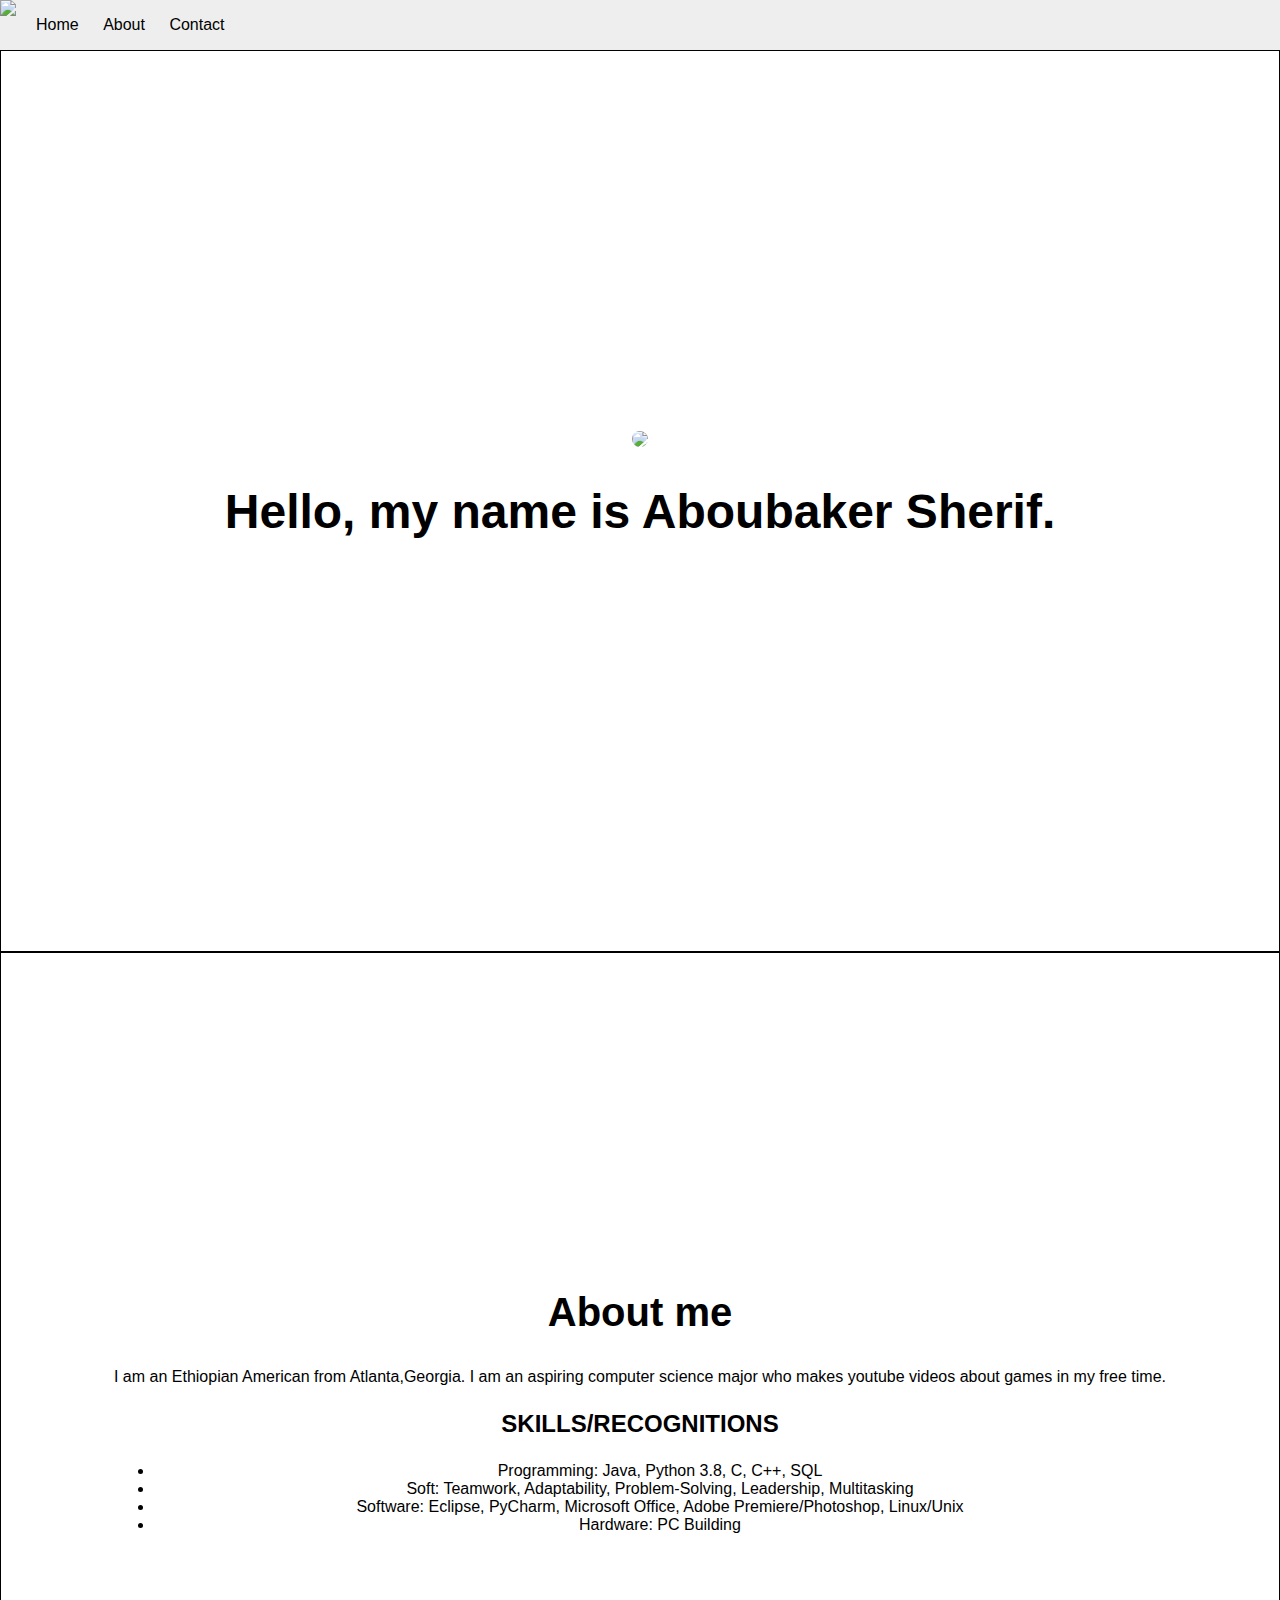
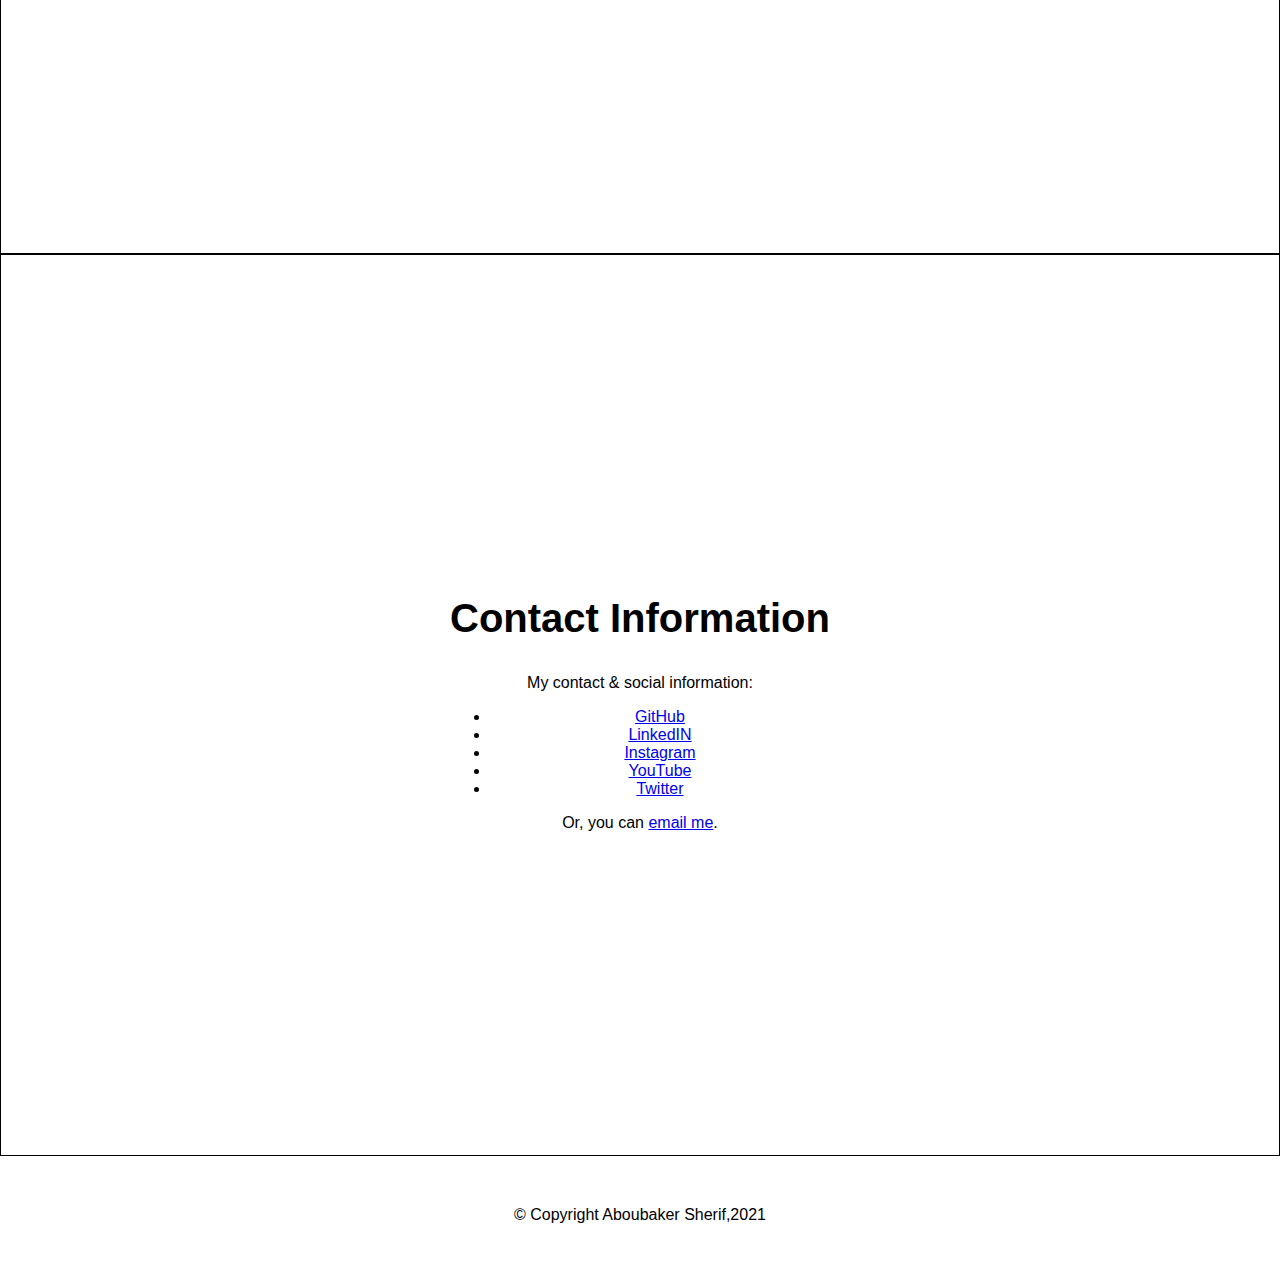
==== index.html @ 3b0cff9e "Rename index.htm to index.html" ====
<!DOCTYPE html>
<html>
    <head>
        <title>Aboubaker Sherif</title>
        <link rel="stylesheet" href="style.css">
    </head>

    <body>
        <header>
            <img src="https://avatars.githubusercontent.com/u/79166878?v=4" class="profile-img">
            <nav>
                <ul>
                    <li><a href="#Home">Home</a></li>
                    <li><a href="#about">About</a></li>
                    <li><a href="#contact">Contact</a></li>
                </ul>
            </nav>
        </header>
        <main>
            <section id="Home">
                <div class="section-inner">
                    <img src="https://avatars.githubusercontent.com/u/79166878?v=4" class="profile-img">
                    <h1>Hello, my name is Aboubaker Sherif.</h1>
                </div>
            </section>
            <section id="about">
                <div class="section-inner">
                    <h2>About me</h2>
                    <p>I am an Ethiopian American from Atlanta,Georgia. I am an aspiring computer science major who makes youtube videos about games in my free time.</p>
                    <h3>SKILLS/RECOGNITIONS</h3>
                    <ul>
                        <li>Programming: Java, Python 3.8, C, C++, SQL</li>
                        <li>Soft: Teamwork, Adaptability, Problem-Solving, Leadership, Multitasking</li>
                        <li>Software: Eclipse, PyCharm, Microsoft Office, Adobe Premiere/Photoshop, Linux/Unix</li>
			<li>Hardware: PC Building</li>
                    </ul>
                </div>
            </section>
            <section id="contact">
                <div class="section-inner">
                    <h2>Contact Information</h2>
                    <p>My contact & social information:</p>
                    <ul>
                        <li><a href="https://github.com/AboubakerSherif">GitHub</a></li>
                        <li><a href="https://www.linkedin.com/in/aboubakersherif/">LinkedIN</a></li>
                        <li><a href="https://www.instagram.com/_abusherif/">Instagram</a></li>
			<li><a href="https://www.youtube.com/channel/UCuILcU-w7rEeQrgCHnDKNlA">YouTube</a></li>
                        <li><a href="https://twitter.com/YTBokiii">Twitter</a></li>
                    </ul>
                    <p>Or, you can <a href="mailto:abusherif51@gmail.com">email me</a>.</p>
                </div>
            </section>
        </main>
        <footer>
            © Copyright Aboubaker Sherif,2021
        </footer>
    </body>
</html>
---- style.css ----
body {
    margin: 0;
    margin-top: 50px;
    font-family: sans-serif;
}

header {
    display: flex;
    position: fixed;
    top: 0;
    left: 0;
    right: 0;
    height: 50px;
    line-height: 50px;
    background-color: #eee;
}

header * {
    display: inline;
    height: 50px;
}

header ul {
    padding: 0;
}

header li {
    margin-left: 20px;
}

section {
    height: 100vh;
    border: 1px solid black;
    display: flex;
    justify-content: center;
    align-items: center;
    text-align: center;
    
    background-size: cover; /* Add this line */
    background-position: center center; /* Add this line */
    background-repeat: no-repeat; /* Add this line */
    background-attachment: fixed; /* Add this line */
}

#Home .profile-img {
    width: 300px;
    border-radius: 50%;
}

footer {
    text-align: center;
    padding: 50px;
}

#Home h1 {
    font-size: 3em;
}

section h2 {
    font-size: 2.5em;
}

section h3 {
    font-size: 1.5em;
}

header a {
    text-decoration: none;
    color: black;
}

/* Add everything below here */

#Home {
    background-image: linear-gradient(rgba(255,255,255,0.75),rgba(255,255,255,0.75)), url('file:///C:/Users/abu15/Desktop/Personal%20Website/ATL.jpg');
}

#about {
    background-image: linear-gradient(rgba(255,255,255,0.75),rgba(255,255,255,0.75)), url('file:///C:/Users/abu15/Desktop/Personal%20Website/GSU.jpg');
}

#contact {
    background-image: linear-gradient(rgba(255,255,255,0.75),rgba(255,255,255,0.75)), url('file:///C:/Users/abu15/Desktop/Personal%20Website/CODE%20BG.jpg');
}
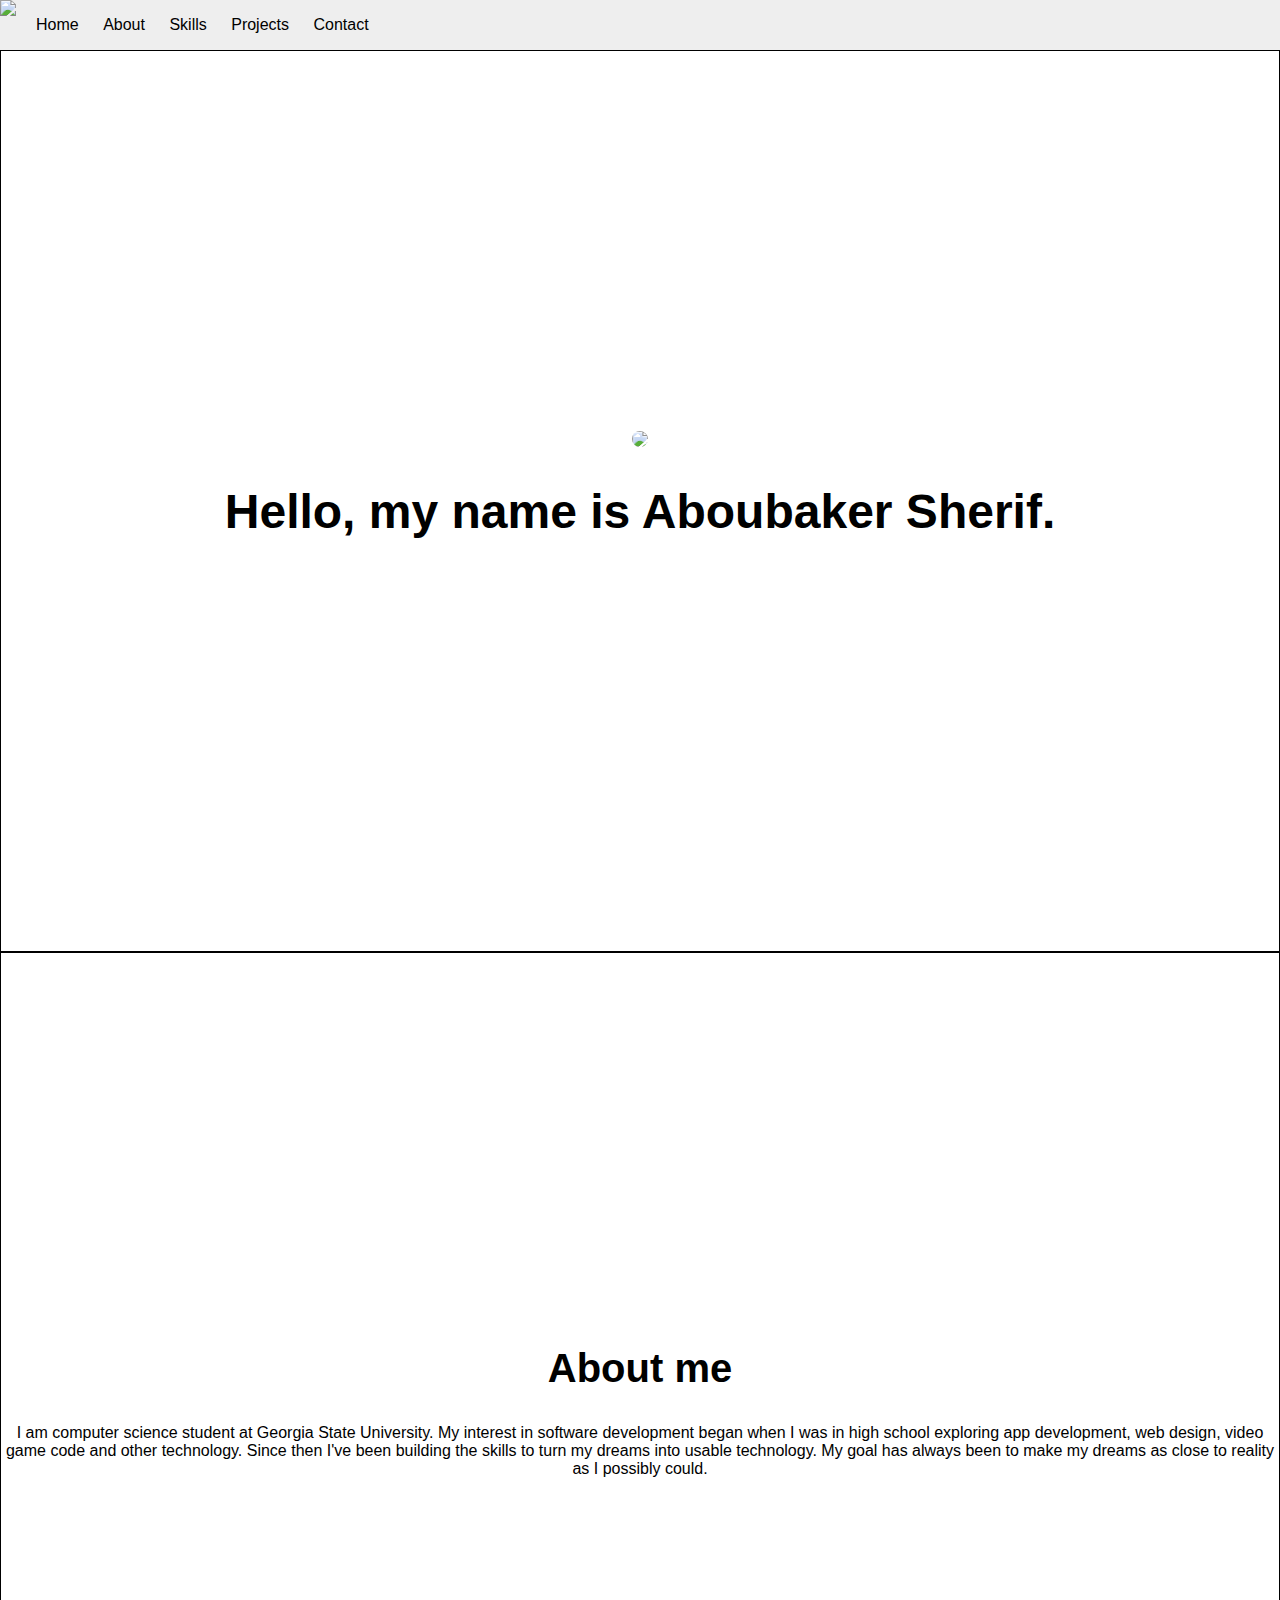
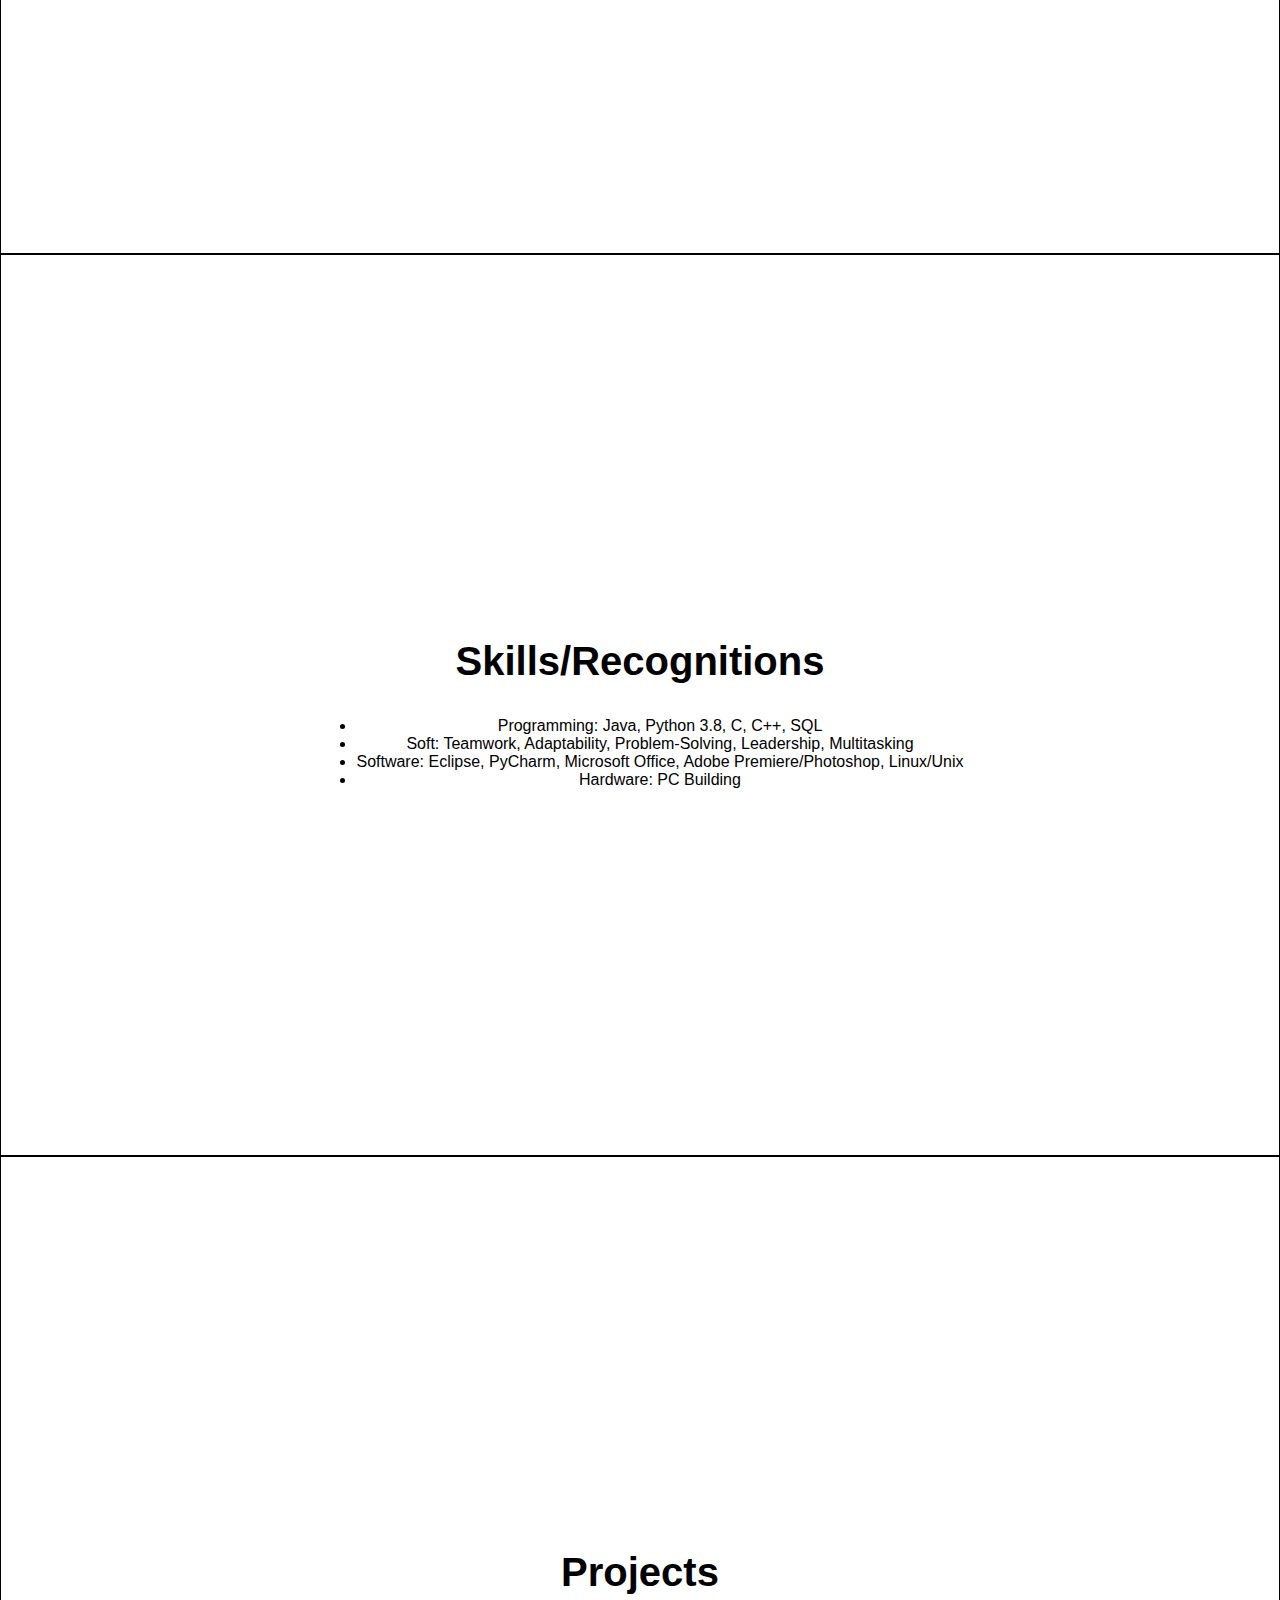
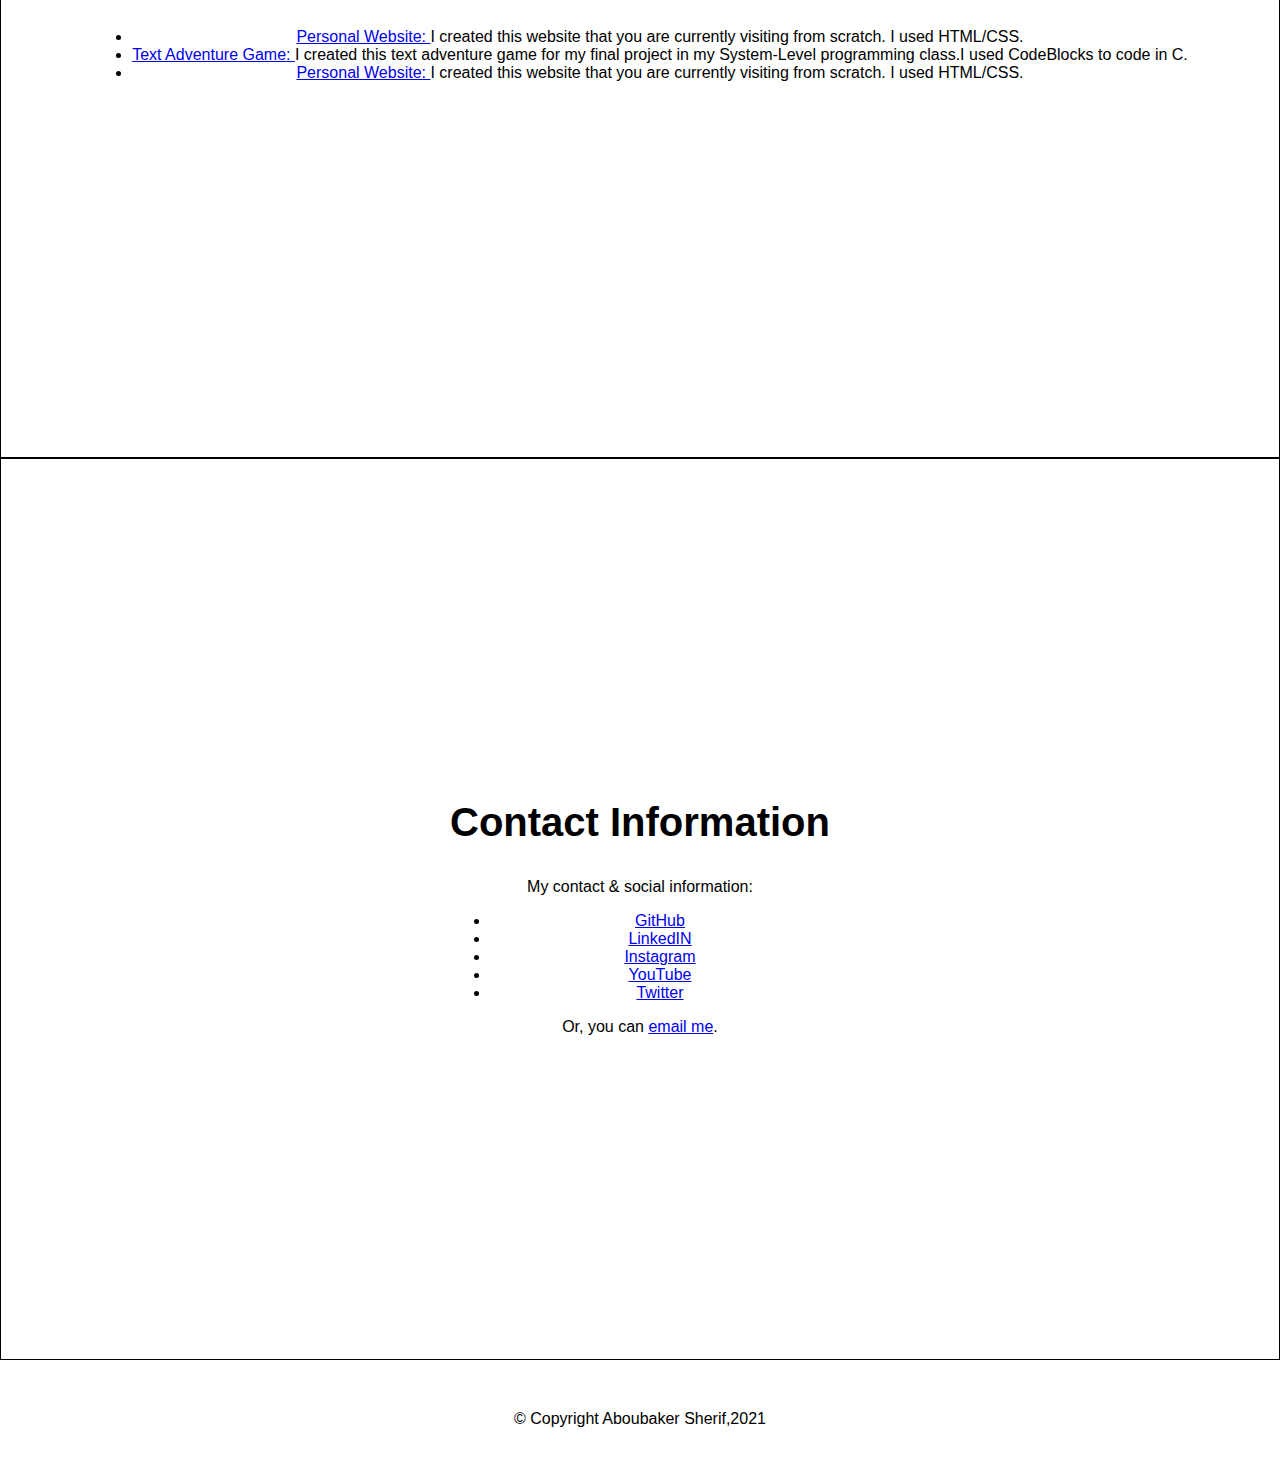
==== commit c99cd7e5: "Update index.html" ====
--- a/index.html
+++ b/index.html
@@ -11,8 +11,10 @@
             <nav>
                 <ul>
                     <li><a href="#Home">Home</a></li>
-                    <li><a href="#about">About</a></li>
-                    <li><a href="#contact">Contact</a></li>
+                    <li><a href="#About">About</a></li>
+		    <li><a href="#Skills">Skills</a></li>
+                    <li><a href="#Portfolio">Projects</a></li>
+                    <li><a href="#Contact">Contact</a></li>
                 </ul>
             </nav>
         </header>
@@ -23,11 +25,16 @@
                     <h1>Hello, my name is Aboubaker Sherif.</h1>
                 </div>
             </section>
-            <section id="about">
+            <section id="About">
                 <div class="section-inner">
                     <h2>About me</h2>
-                    <p>I am an Ethiopian American from Atlanta,Georgia. I am an aspiring computer science major who makes youtube videos about games in my free time.</p>
-                    <h3>SKILLS/RECOGNITIONS</h3>
+                    <p>I am computer science student at Georgia State University. My interest in software development began when I was in high school exploring app development, web design, video game code and other technology. Since then I've been building the skills to turn my dreams into usable technology. My goal has always been to make my dreams as close to reality as I possibly could.</p>
+                    </ul>
+                </div>
+            </section>
+		<section id="Skills">
+                <div class="section-inner">
+                    <h2>Skills/Recognitions</h2>
                     <ul>
                         <li>Programming: Java, Python 3.8, C, C++, SQL</li>
                         <li>Soft: Teamwork, Adaptability, Problem-Solving, Leadership, Multitasking</li>
@@ -36,7 +43,17 @@
                     </ul>
                 </div>
             </section>
-            <section id="contact">
+		<section id="Portfolio">
+                <div class="section-inner">
+                    <h2>Projects</h2>
+                    <ul>
+                        <li><a href="https://github.com/AboubakerSherif/AboubakerSherif.github.io">Personal Website: </a>I created this website that you are currently visiting from scratch. I used HTML/CSS.</li>
+                        <li><a href="https://github.com/AboubakerSherif/AboubakerSherif.github.io">Text Adventure Game: </a>I created this text adventure game for my final project in my System-Level programming class.I used CodeBlocks to code in C.</li>
+                        <li><a href="https://github.com/AboubakerSherif/AboubakerSherif.github.io">Personal Website: </a>I created this website that you are currently visiting from scratch. I used HTML/CSS.</li>
+                    </ul>
+                </div>
+            </section>
+            <section id="Contact">
                 <div class="section-inner">
                     <h2>Contact Information</h2>
                     <p>My contact & social information:</p>
--- a/style.css
+++ b/style.css
@@ -72,13 +72,21 @@
 /* Add everything below here */
 
 #Home {
-    background-image: linear-gradient(rgba(255,255,255,0.75),rgba(255,255,255,0.75)), url('file:///C:/Users/abu15/Desktop/Personal%20Website/ATL.jpg');
+    background-image: linear-gradient(rgba(255,255,255,0.75),rgba(255,255,255,0.75)), url('https://raw.githubusercontent.com/AboubakerSherif/AboubakerSherif.github.io/main/ATL.jpg');
 }
 
-#about {
-    background-image: linear-gradient(rgba(255,255,255,0.75),rgba(255,255,255,0.75)), url('file:///C:/Users/abu15/Desktop/Personal%20Website/GSU.jpg');
+#About {
+    background-image: linear-gradient(rgba(255,255,255,0.75),rgba(255,255,255,0.75)), url('https://raw.githubusercontent.com/AboubakerSherif/AboubakerSherif.github.io/main/ME.jpg');
 }
 
-#contact {
-    background-image: linear-gradient(rgba(255,255,255,0.75),rgba(255,255,255,0.75)), url('file:///C:/Users/abu15/Desktop/Personal%20Website/CODE%20BG.jpg');
+#Skills {
+    background-image: linear-gradient(rgba(255,255,255,0.75),rgba(255,255,255,0.75)), url('https://raw.githubusercontent.com/AboubakerSherif/AboubakerSherif.github.io/main/GSU.jpg');
 }
+
+#Portfolio {
+    background-image: linear-gradient(rgba(255,255,255,0.75),rgba(255,255,255,0.75)), url('https://raw.githubusercontent.com/AboubakerSherif/AboubakerSherif.github.io/main/CODE%20BG.jpg');
+}
+
+#Contact  {
+    background-image: linear-gradient(rgba(255,255,255,0.75),rgba(255,255,255,0.75)), url('https://raw.githubusercontent.com/AboubakerSherif/AboubakerSherif.github.io/main/CONTACT.jpg');
+}
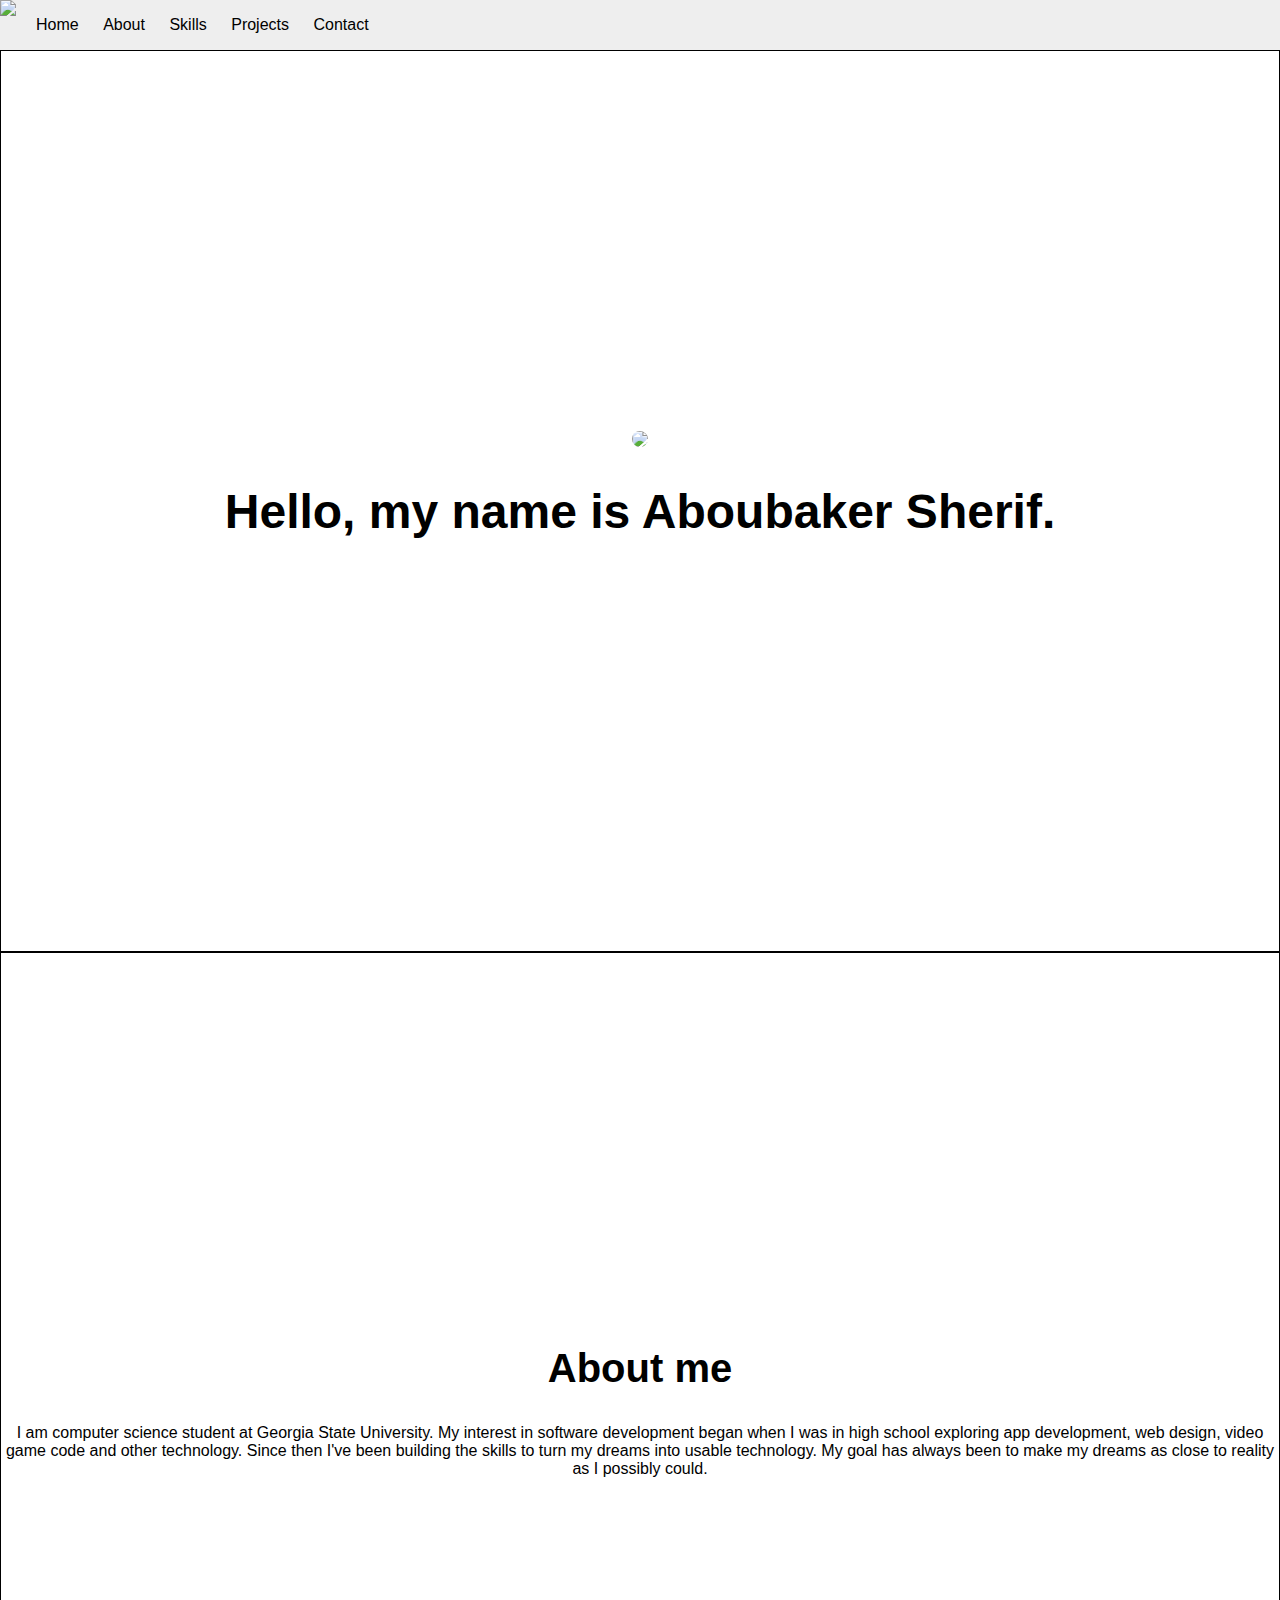
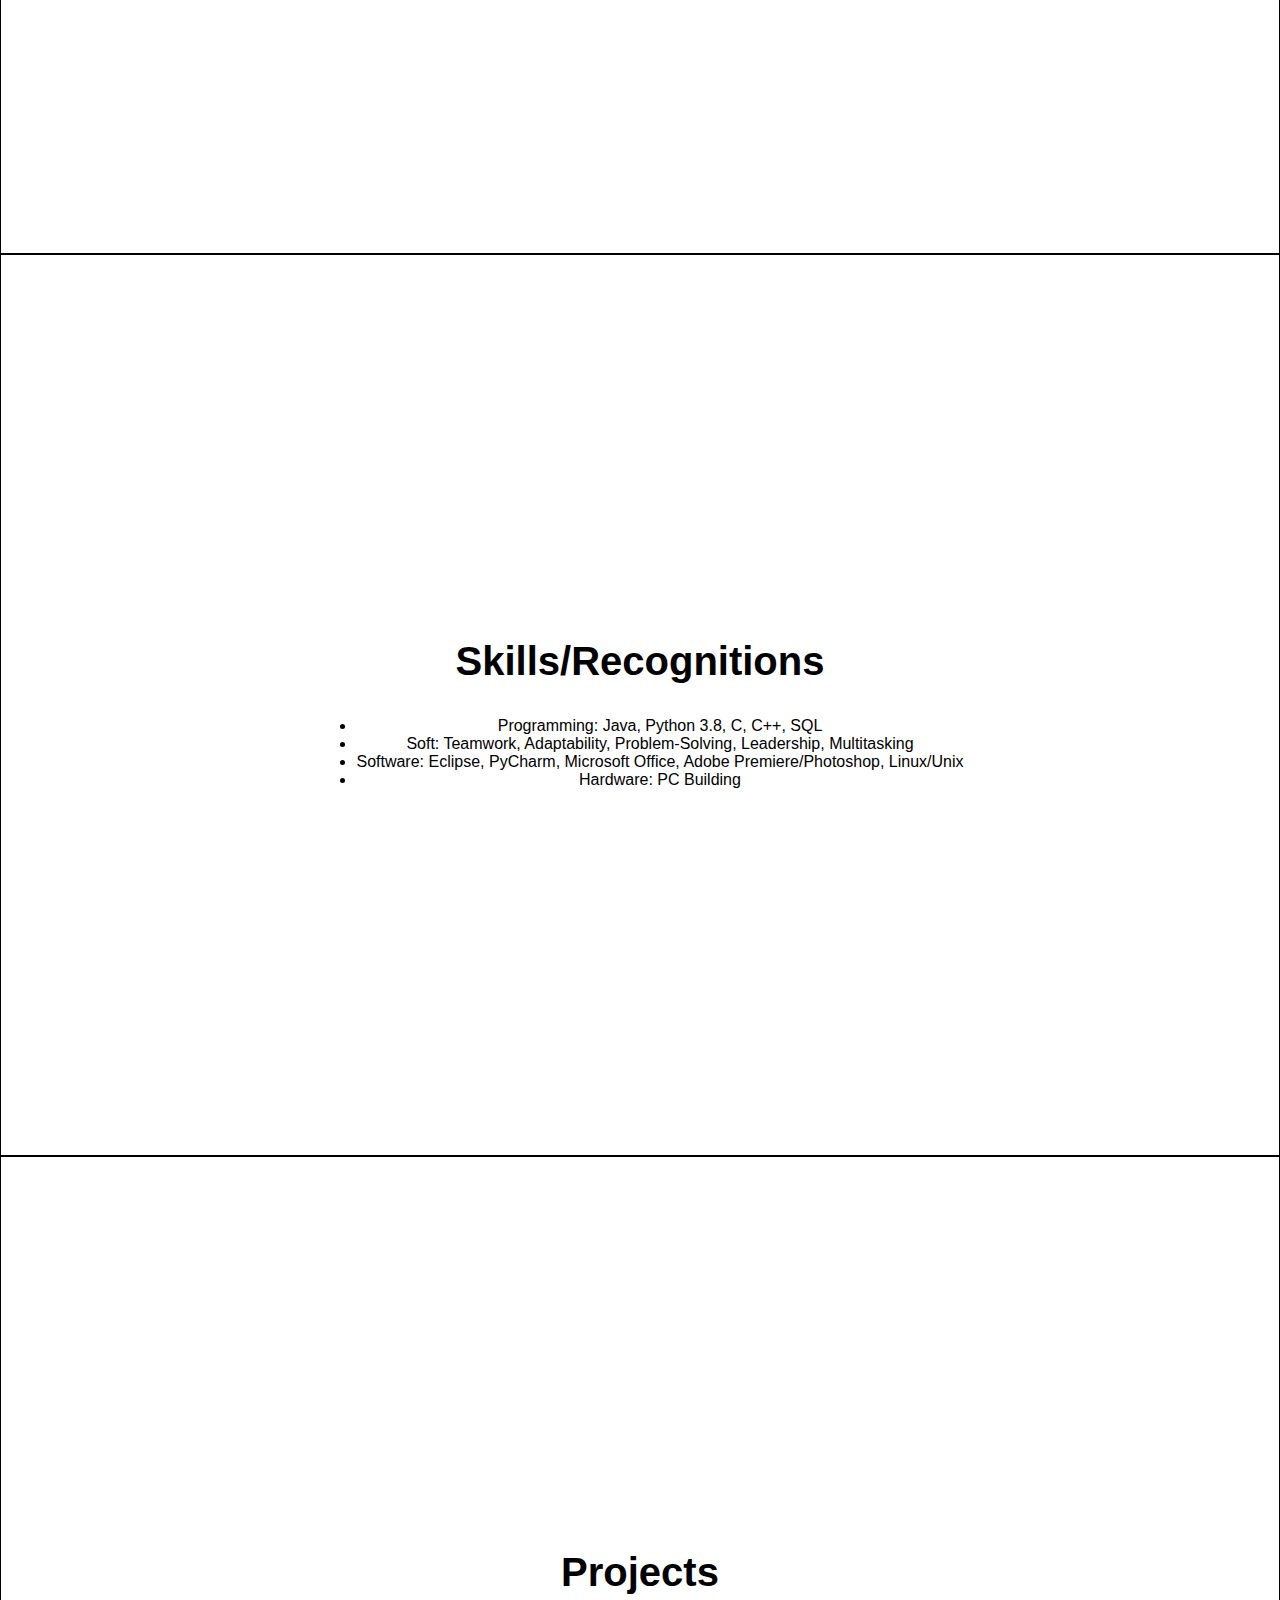
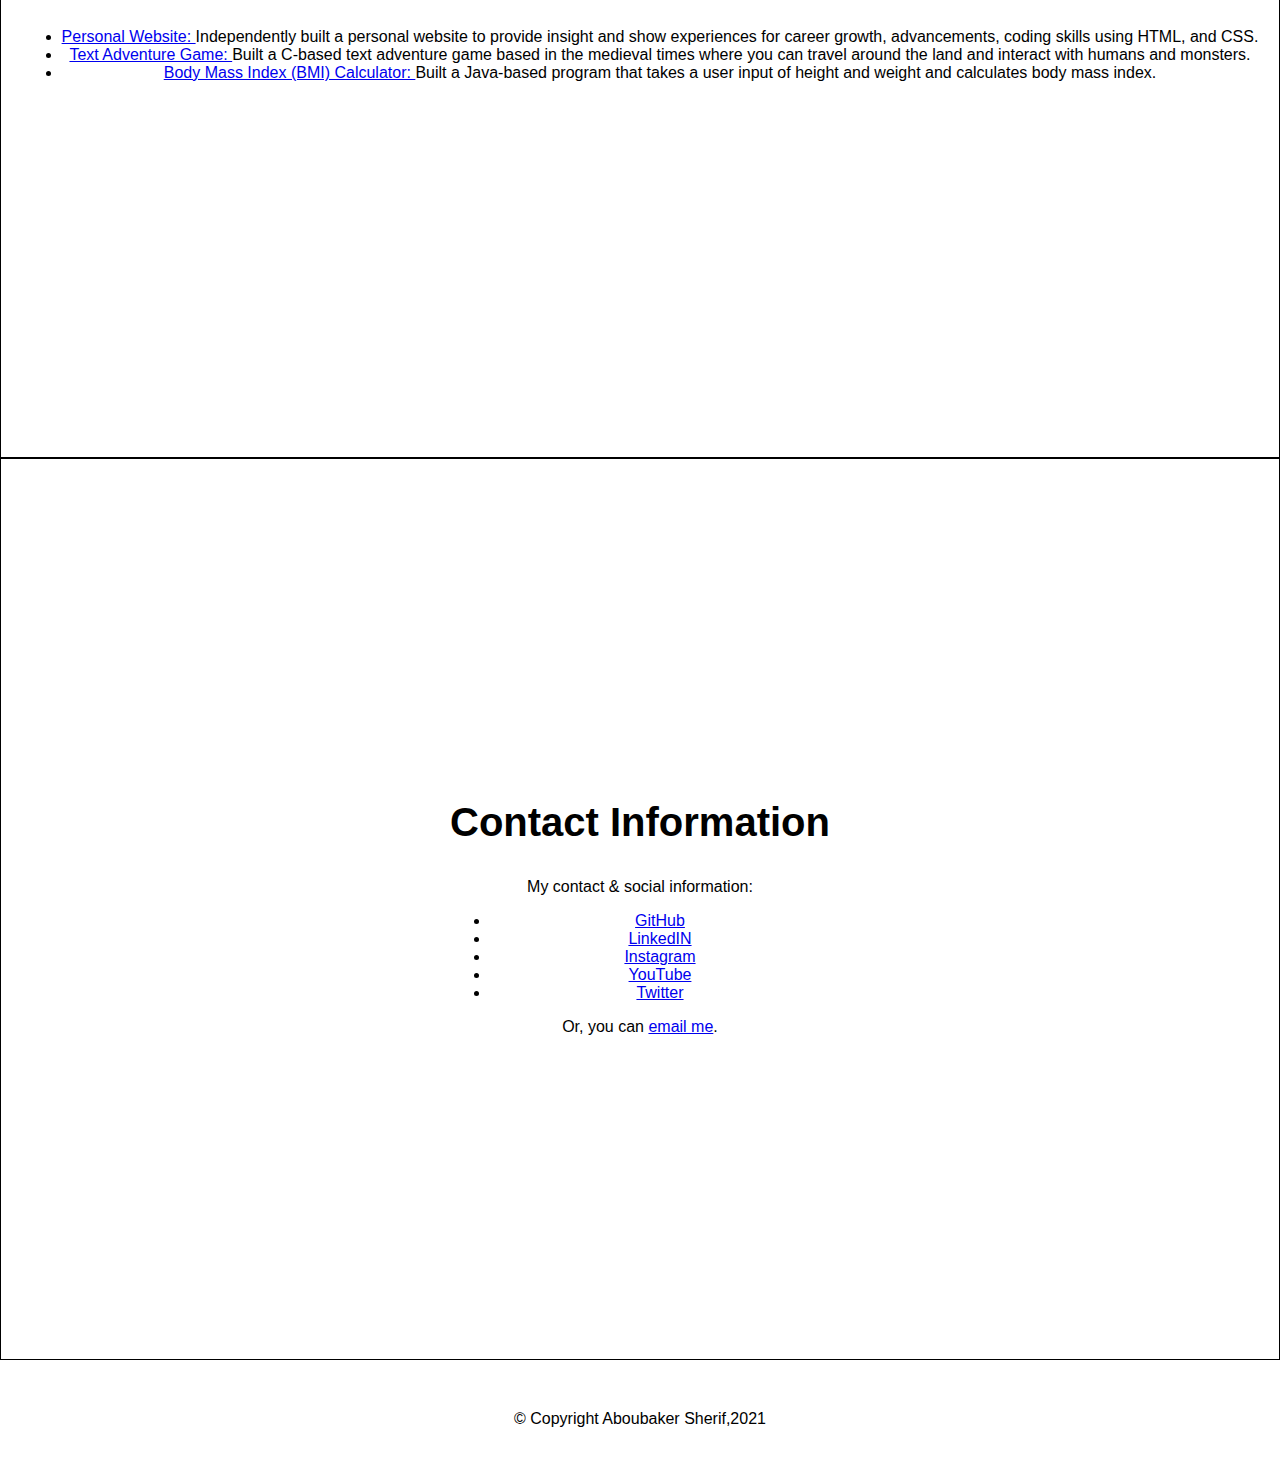
==== commit a5bf065e: "Update index.html" ====
--- a/index.html
+++ b/index.html
@@ -47,9 +47,9 @@
                 <div class="section-inner">
                     <h2>Projects</h2>
                     <ul>
-                        <li><a href="https://github.com/AboubakerSherif/AboubakerSherif.github.io">Personal Website: </a>I created this website that you are currently visiting from scratch. I used HTML/CSS.</li>
-                        <li><a href="https://github.com/AboubakerSherif/AboubakerSherif.github.io">Text Adventure Game: </a>I created this text adventure game for my final project in my System-Level programming class.I used CodeBlocks to code in C.</li>
-                        <li><a href="https://github.com/AboubakerSherif/AboubakerSherif.github.io">Personal Website: </a>I created this website that you are currently visiting from scratch. I used HTML/CSS.</li>
+                        <li><a href="https://github.com/AboubakerSherif/AboubakerSherif.github.io">Personal Website: </a>Independently built a personal website to provide insight and show experiences for career growth, advancements, coding skills using HTML, and CSS.</li>
+                        <li><a href="https://gist.github.com/AboubakerSherif/519e7e0ffc16d685427e7fb17000974e">Text Adventure Game: </a>Built a C-based text adventure game based in the medieval times where you can travel around the land and interact with humans and monsters.</li>
+                        <li><a href="https://github.com/AboubakerSherif/BMI-Calculator/blob/main/BMI.java">Body Mass Index (BMI) Calculator: </a>Built a Java-based program that takes a user input of height and weight and calculates body mass index.</li>
                     </ul>
                 </div>
             </section>
